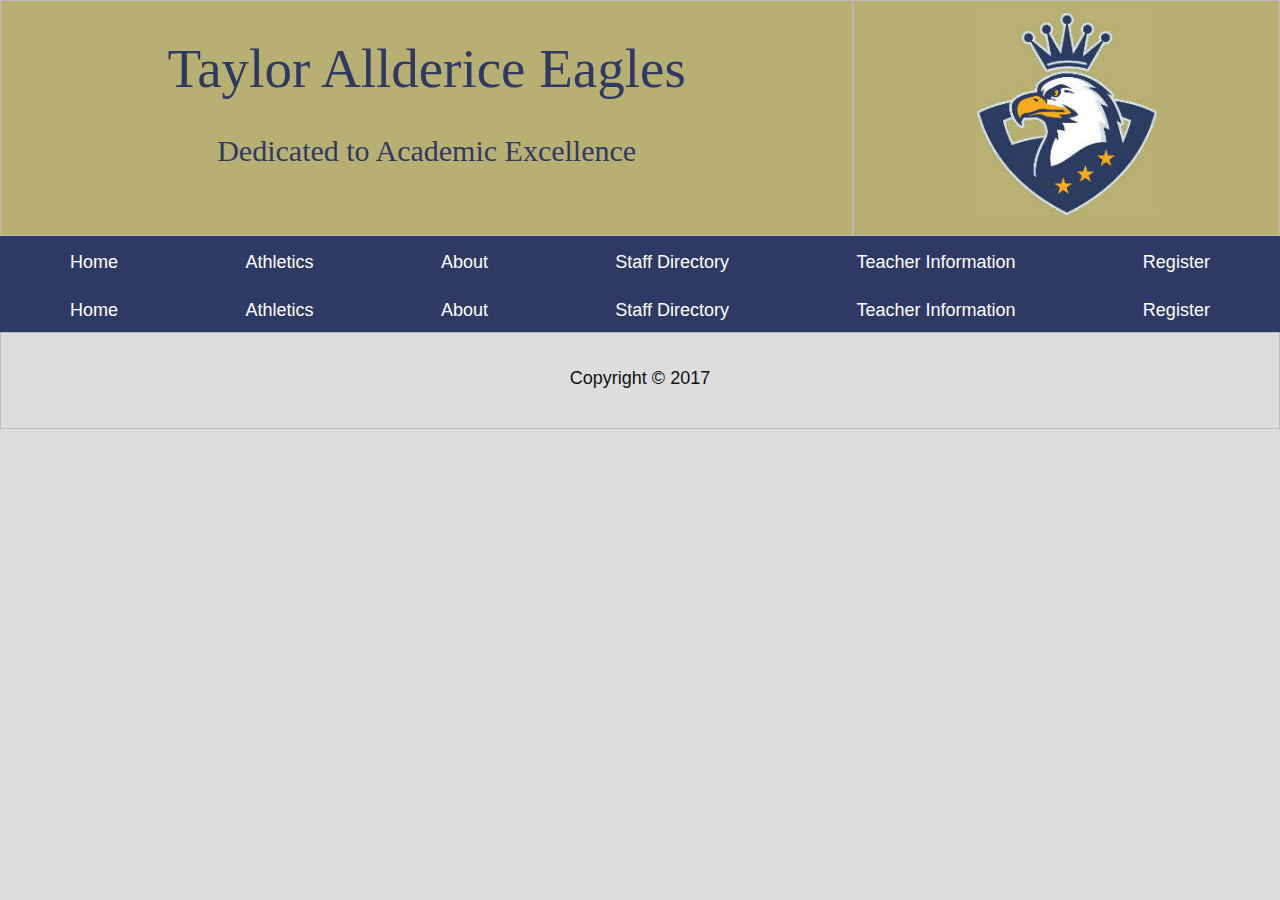
==== about.html @ acb4aed6 "Add files via upload" ====
<!DOCTYPE html>

<html lang="en">
<head>
  <!-- metadata -->
  <meta charset="utf-8">
  <meta name="viewport" content="width=device-width, initial-scale=1">

  <!-- page title -->
  <title>Taylor Allderice Eagles</title>

  <!-- styles -->
  <link rel="stylesheet" href="css/normalize.css">
  <link rel="stylesheet" href="css/owl.carousel.min.css">
  <link rel="stylesheet" href="css/owl.theme.default.min.css">
  <link rel="stylesheet" href="css/odin.css">
  <link rel="stylesheet" href="css/main.css">

  <header>

    <div class="row">
      <div class="col-sm-8">
        <h1>Taylor Allderice Eagles</h1>
        <h2>Dedicated to Academic Excellence</h2>
      </div>

      <div class="col-sm-4">
        <center>
        <img src="img/mascot.jpg" class="eagle">
       </center>
      </div>
    </div>

   <nav class="navbar navbar-spread">
    <div class="navbar-menu">
          <ul>
           <li><a href="index.html">Home</a></li>
           <li><a href="athletics.html">Athletics</a></li>
           <li><a href="about.html">About</a></li>
           <li><a href="directory.html">Staff Directory</a></li>
           <li><a href="info.html">Teacher Information</a></li>
           <li><a href="register.html">Register</a></li>
          </ul>
    </nav>
      </div>
    </header>
    </head>

  <main>
    <body class="show-gridlines">

    </body>
    <footer>
      <nav class="navbar navbar-spread">
       <div class="navbar-menu">
         <ul>
           <li><a href="index.html">Home</a></li>
           <li><a href="athletics.html">Athletics</a></li>
           <li><a href="about.html">About</a></li>
           <li><a href="directory.html">Staff Directory</a></li>
           <li><a href="info.html">Teacher Information</a></li>
           <li><a href="register.html">Register</a></li>
         </ul>
       </nav>
         </div>

         <div class="row">
           <div class="col-sm-12">
             <p class="copyright">Copyright &copy;	2017</p class="copyright">
           </div>
         </div>

  </footer>
  </main>
</html>
---- css/odin.css ----
@charset "UTF-8";
/* resets */
html, body {
  box-sizing: border-box;
  height: 100%; }

*, *:before, *:after {
  box-sizing: inherit;
  /* technique from https://css-tricks.com/box-sizing/ */ }

body {
  background-color: #fdfdfd;
  margin: 0; }

article,
aside,
footer,
header,
nav,
section,
figcaption,
figure,
main {
  display: block; }

img {
  border-style: none; }

/* grid styles */
.row {
  display: flex;
  flex-direction: row;
  flex-wrap: wrap; }

.row > * {
  padding: 12px;
  position: relative;
  width: 100%; }

.row.gutter-default > * {
  padding: 12px; }

.row.gutter-double > * {
  padding: 24px; }

.row.gutter-none > * {
  padding: 0; }

/* apply .show-gridlines to body when creating initial grid or when debugging */
.show-gridlines .row > * {
  border: 1px solid #bbb; }

.col-xs-1 {
  width: 8.333333%; }

.col-xs-2 {
  width: 16.666666%; }

.col-xs-3 {
  width: 25%; }

.col-xs-4 {
  width: 33.333333%; }

.col-xs-5 {
  width: 41.666666%; }

.col-xs-6 {
  width: 50%; }

.col-xs-7 {
  width: 58.333333%; }

.col-xs-8 {
  width: 66.666666%; }

.col-xs-9 {
  width: 75%; }

.col-xs-10 {
  width: 83.333333%; }

.col-xs-11 {
  width: 91.666666%; }

.col-xs-12 {
  width: 100%; }

@media (min-width: 480px) {
  .col-sm-1 {
    width: 8.333333%; }

  .col-sm-2 {
    width: 16.666666%; }

  .col-sm-3 {
    width: 25%; }

  .col-sm-4 {
    width: 33.333333%; }

  .col-sm-5 {
    width: 41.666666%; }

  .col-sm-6 {
    width: 50%; }

  .col-sm-7 {
    width: 58.333333%; }

  .col-sm-8 {
    width: 66.666666%; }

  .col-sm-9 {
    width: 75%; }

  .col-sm-10 {
    width: 83.333333%; }

  .col-sm-11 {
    width: 91.666666%; }

  .col-sm-12 {
    width: 100%; } }
@media (min-width: 720px) {
  .col-md-1 {
    width: 8.333333%; }

  .col-md-2 {
    width: 16.666666%; }

  .col-md-3 {
    width: 25%; }

  .col-md-4 {
    width: 33.333333%; }

  .col-md-5 {
    width: 41.666666%; }

  .col-md-6 {
    width: 50%; }

  .col-md-7 {
    width: 58.333333%; }

  .col-md-8 {
    width: 66.666666%; }

  .col-md-9 {
    width: 75%; }

  .col-md-10 {
    width: 83.333333%; }

  .col-md-11 {
    width: 91.666666%; }

  .col-md-12 {
    width: 100%; } }
@media (min-width: 960px) {
  .col-lg-1 {
    width: 8.333333%; }

  .col-lg-2 {
    width: 16.666666%; }

  .col-lg-3 {
    width: 25%; }

  .col-lg-4 {
    width: 33.333333%; }

  .col-lg-5 {
    width: 41.666666%; }

  .col-lg-6 {
    width: 50%; }

  .col-lg-7 {
    width: 58.333333%; }

  .col-lg-8 {
    width: 66.666666%; }

  .col-lg-9 {
    width: 75%; }

  .col-lg-10 {
    width: 83.333333%; }

  .col-lg-11 {
    width: 91.666666%; }

  .col-lg-12 {
    width: 100%; } }
.reverse {
  flex-direction: row-reverse; }

@media (max-width: 479px) {
  .reverse-xs {
    flex-direction: row-reverse; } }
@media (min-width: 480px) and (max-width: 719px) {
  .reverse-sm {
    flex-direction: row-reverse; } }
@media (min-width: 720px) and (max-width: 959px) {
  .reverse-md {
    flex-direction: row-reverse; } }
@media (min-width: 960px) {
  .reverse-lg {
    flex-direction: row-reverse; } }
/* container styles */
.container-sm,
.container-md,
.container-lg,
.container-xl {
  margin: 0 auto;
  padding: 0 0.7rem; }

.container-sm {
  max-width: 480px; }

.container-md {
  max-width: 720px; }

.container-lg {
  max-width: 960px; }

.container-xl {
  max-width: 1200px; }

/* navbar styles */
.navbar {
  align-items: center;
  background-color: #d8dde2;
  display: flex;
  height: 3.0rem;
  justify-content: space-between;
  padding: 0.4rem; }

.navbar-menu {
  display: flex; }

.navbar-spread {
  display: block;
  justify-content: space-around; }

.navbar-spread .navbar-menu {
  display: block; }

.navbar-spread .navbar-menu ul {
  display: flex;
  justify-content: space-around; }

.navbar ul {
  display: flex;
  list-style: none;
  margin: 0;
  padding: 0; }

.navbar li {
  padding: 0.4rem; }

.navbar a:link,
.navbar a:visited {
  text-decoration: none; }

.navbar a:hover,
.navbar a:active {
  text-decoration: underline; }

.navbar-brand {
  color: #0f1113;
  font-size: 2.0rem;
  font-weight: 500;
  margin: 0; }

.menu-toggle {
  background-color: transparent;
  border: none;
  display: block;
  margin: 0 0.2rem;
  padding: 0.2rem; }

.menu-dismiss {
  background-color: transparent;
  border: none;
  color: #3a444e;
  display: block;
  font-size: 24px;
  margin: 0.2rem;
  right: 0;
  padding: 0.2rem;
  position: absolute;
  top: 0; }

.navbar-slideout .navbar-menu,
.navbar-slideout-xs .navbar-menu,
.navbar-slideout-sm .navbar-menu,
.navbar-slideout-md .navbar-menu,
.navbar-slideout-lg .navbar-menu,
.navbar-slideout-xl .navbar-menu {
  background-color: #d8dde2;
  display: block;
  height: 100%;
  left: -280px;
  opacity: 0.96;
  overflow: auto;
  position: fixed;
  top: 0;
  transition: 0.4s;
  width: 280px; }

.navbar-slideout .navbar-menu ul,
.navbar-slideout-xs .navbar-menu ul,
.navbar-slideout-sm .navbar-menu ul,
.navbar-slideout-md .navbar-menu ul,
.navbar-slideout-lg .navbar-menu ul,
.navbar-slideout-xl .navbar-menu ul {
  flex-direction: column; }

.navbar-slideout .menu-shown,
.navbar-slideout-xs .menu-shown,
.navbar-slideout-sm .menu-shown,
.navbar-slideout-md .menu-shown,
.navbar-slideout-lg .menu-shown,
.navbar-slideout-xl .menu-shown {
  left: 0;
  transition: 0.4s; }

@media (min-width: 480px) {
  .navbar-slideout-sm .navbar-menu {
    background-color: transparent;
    height: auto;
    overflow: auto;
    position: static;
    width: auto; }

  .navbar-slideout-sm .navbar-menu ul {
    flex-direction: row; }

  .navbar-slideout-sm .menu-dismiss,
  .navbar-slideout-sm .menu-toggle {
    display: none; } }
@media (min-width: 720px) {
  .navbar-slideout-md .navbar-menu {
    background-color: transparent;
    height: auto;
    overflow: auto;
    position: static;
    width: auto; }

  .navbar-slideout-md .navbar-menu ul {
    flex-direction: row; }

  .navbar-slideout-md .menu-dismiss,
  .navbar-slideout-md .menu-toggle {
    display: none; } }
@media (min-width: 960px) {
  .navbar-slideout-lg .navbar-menu {
    background-color: transparent;
    height: auto;
    overflow: auto;
    position: static;
    width: auto; }

  .navbar-slideout-lg .navbar-menu ul {
    flex-direction: row; }

  .navbar-slideout-lg .menu-dismiss,
  .navbar-slideout-lg .menu-toggle {
    display: none; } }
/* positioning helper classes
 * (Keep these last in CSS to avoid precedence issues.)
 */
.center-vertical,
.center-horizontal,
.push-left,
.push-right {
  display: flex; }

.center-vertical {
  align-items: center; }

.center-horizontal {
  justify-content: center; }

.push-left {
  justify-content: flex-start; }

.push-right {
  justify-content: flex-end; }

.upper-left,
.upper-right,
.lower-right,
.lower-left {
  position: absolute; }

.upper-left,
.gutter-default .upper-left {
  top: 12px;
  left: 12px; }

.gutter-double .upper-left {
  top: 24px;
  left: 24px; }

.gutter-none .upper-left {
  top: 0;
  left: 0; }

.upper-right,
.gutter-default .upper-right {
  top: 12px;
  right: 12px; }

.gutter-double .upper-right {
  top: 24px;
  right: 24px; }

.gutter-none .upper-right {
  top: 0;
  right: 0; }

.lower-right,
.gutter-default .lower-right {
  bottom: 12px;
  right: 12px; }

.gutter-double .lower-right {
  bottom: 24px;
  right: 24px; }

.gutter-none .lower-right {
  bottom: 0;
  right: 0; }

.lower-left,
.gutter-default .lower-left {
  bottom: 12px;
  left: 12px; }

.gutter-double .lower-left {
  bottom: 24px;
  left: 24px; }

.gutter-none .lower-left {
  bottom: 0;
  left: 0; }

.right {
  float: right;
  margin-left: 1.2rem;
  margin-bottom: 1.2rem; }

.left {
  float: left;
  margin-right: 1.2rem;
  margin-bottom: 1.2rem; }

.clear {
  clear: both; }

.center {
  display: block;
  margin: 0 auto; }

/* responsive features */
img,
iframe,
video {
  max-width: 100%; }

/* responsive helper classes */
@media (max-width: 479px) {
  .hide-xs-down {
    display: none; } }
@media (max-width: 719px) {
  .hide-sm-down {
    display: none; } }
@media (max-width: 959px) {
  .hide-md-down {
    display: none; } }
@media (min-width: 480px) {
  .hide-sm-up {
    display: none; } }
@media (min-width: 720px) {
  .hide-md-up {
    display: none; } }
@media (min-width: 960px) {
  .hide-lg-up {
    display: none; } }
/* typography */
body {
  color: #111;
  font-family: "Helvetica Neue", Helvetica, Arial, sans-serif;
  font-size: 18px;
  font-weight: 400;
  line-height: 1.5; }

h1,
h2,
h3,
h4,
h5,
h6 {
  color: #3a444e;
  font-weight: 500;
  margin-top: 0rem; }

h1 {
  font-size: 4.0rem;
  line-height: 4.5rem;
  margin-bottom: 1.5rem; }

h2 {
  font-size: 2.555rem;
  line-height: 3.25rem;
  margin-bottom: 1.75rem; }

h3 {
  font-size: 2.0rem;
  line-height: 2.5rem;
  margin-bottom: 1.5rem; }

h4 {
  font-size: 1.555rem;
  line-height: 2.0rem;
  margin-bottom: 1.0rem; }

h5 {
  font-size: 1.333rem;
  line-height: 1.75rem;
  margin-bottom: 1.25rem; }

h6 {
  font-size: 1.111rem;
  line-height: 1.75rem;
  margin-bottom: 1.25rem; }

p, ul, ol, pre, table, blockquote {
  margin-top: 0rem;
  margin-bottom: 1.5rem; }

ul ul, ol ol, ul ol, ol ul {
  margin-top: 0rem;
  margin-bottom: 0rem; }

/*
a, b, i, strong, em, small, code {
  line-height: 0;
}
*/
sub, sup {
  line-height: 0;
  position: relative;
  vertical-align: baseline; }

sup {
  top: -0.5em; }

sub {
  bottom: -0.25em; }

/* More custom styling */
ol,
ul {
  margin-left: 18.0045px;
  padding-left: 24px; }

blockquote {
  border-left: 6px solid #d8dde2;
  font-size: 1.333rem;
  line-height: 1.75rem;
  margin-left: 24px;
  padding-left: 12px; }

blockquote p:last-of-type {
  margin-bottom: 0.5rem; }

blockquote cite {
  color: #678;
  display: block;
  font-size: 1.0rem;
  font-style: italic;
  content: be; }

blockquote cite::before {
  content: "– "; }

b,
strong {
  font-weight: bolder; }

pre,
code {
  color: #678;
  font-family: monospace;
  font-size: 1.0rem; }

small {
  font-size: 80%; }

mark {
  background-color: #ff8; }

.important {
  color: #b00; }

.light {
  color: #678; }

.text-left {
  text-align: left; }

.text-right {
  text-align: right; }

.text-center {
  text-align: center; }

.text-justify {
  text-align: justify; }

/* image styles (but can be used on other stuff) */
.rounded {
  border-radius: 0.4rem; }

.circle {
  border-radius: 50%; }

/* table styles */
table.table-basic {
  border-collapse: collapse;
  color: #0f1113; }

table.table-basic caption {
  color: #0f1113;
  font-size: 1.4rem;
  font-weight: 500;
  padding: 0.4rem;
  text-align: center; }

table.table-basic tfoot {
  color: #3a444e;
  font-size: 0.85rem;
  font-style: italic; }

table.table-basic tbody tr {
  border-bottom: 1px solid #d8dde2; }

table.table-basic td,
table.table-basic th {
  padding: 0.4rem 0.8rem; }

table.table-basic th {
  border-bottom: 1px solid #678;
  border-top: 1px solid #678;
  color: #3a444e;
  font-weight: 500; }

/* responsive table based on
 * http://allthingssmitty.com/2016/10/03/responsive-table-layout/
 */
table.table-stack {
  width: 100%; }

table.table-stack thead {
  border: none;
  clip: rect(0 0 0 0);
  height: 1px;
  margin: -1px;
  overflow: hidden;
  padding: 0;
  position: absolute !important;
  width: 1px; }

table.table-stack tbody tr {
  border: 1px solid #9eaab6;
  display: block;
  margin-bottom: 0.4rem;
  padding: 0.4rem; }

table.table-stack td {
  display: block;
  text-align: right; }

table.table-stack td:before {
  content: attr(aria-label);
  float: left;
  font-weight: 500;
  color: #3a444e; }

table.table-stack tfoot td {
  display: block;
  text-align: left; }

@media (max-width: 479px) {
  table.table-stack-xs {
    width: 100%; }

  table.table-stack-xs thead {
    border: none;
    clip: rect(0 0 0 0);
    height: 1px;
    margin: -1px;
    overflow: hidden;
    padding: 0;
    position: absolute !important;
    width: 1px; }

  table.table-stack-xs tbody tr {
    border: 1px solid #9eaab6;
    display: block;
    margin-bottom: 0.4rem;
    padding: 0.4rem; }

  table.table-stack-xs td {
    display: block;
    text-align: right; }

  table.table-stack-xs td:before {
    content: attr(aria-label);
    float: left;
    font-weight: 500;
    color: #3a444e; }

  table.table-stack-xs tfoot td {
    display: block;
    text-align: left; } }
@media (max-width: 719px) {
  table.table-stack-sm {
    width: 100%; }

  table.table-stack-sm thead {
    border: none;
    clip: rect(0 0 0 0);
    height: 1px;
    margin: -1px;
    overflow: hidden;
    padding: 0;
    position: absolute !important;
    width: 1px; }

  table.table-stack-sm tbody tr {
    border: 1px solid #9eaab6;
    display: block;
    margin-bottom: 0.4rem;
    padding: 0.4rem; }

  table.table-stack-sm td {
    display: block;
    text-align: right; }

  table.table-stack-sm td:before {
    content: attr(aria-label);
    float: left;
    font-weight: 500;
    color: #3a444e; }

  table.table-stack-sm tfoot td {
    display: block;
    text-align: left; } }
@media (max-width: 959px) {
  table.table-stack-md {
    width: 100%; }

  table.table-stack-md thead {
    border: none;
    clip: rect(0 0 0 0);
    height: 1px;
    margin: -1px;
    overflow: hidden;
    padding: 0;
    position: absolute !important;
    width: 1px; }

  table.table-stack-md tbody tr {
    border: 1px solid #9eaab6;
    display: block;
    margin-bottom: 0.4rem;
    padding: 0.4rem; }

  table.table-stack-md td {
    display: block;
    text-align: right; }

  table.table-stack-md td:before {
    content: attr(aria-label);
    float: left;
    font-weight: 500;
    color: #3a444e; }

  table.table-stack-md tfoot td {
    display: block;
    text-align: left; } }
table.shade-even-rows tbody tr:nth-child(even) {
  background-color: #d8dde2; }

table.shade-odd-rows tbody tr:nth-child(odd) {
  background-color: #d8dde2; }

/* buttons */
.button-primary,
.button-secondary,
.button-info,
.button-success,
.button-warning,
.button-danger,
input[type="button"].button-primary,
input[type="button"].button-secondary,
input[type="button"].button-info,
input[type="button"].button-success,
input[type="button"].button-danger,
input[type="button"].button-warning,
input[type="submit"].button-primary,
input[type="submit"].button-secondary,
input[type="submit"].button-info,
input[type="submit"].button-success,
input[type="submit"].button-danger,
input[type="submit"].button-warning {
  border-radius: 3px;
  display: inline-block;
  font-family: "Helvetica Neue", Helvetica, Arial, sans-serif;
  font-size: 18px;
  line-height: 1.0;
  margin: 0.3rem 0;
  outline: 0;
  padding: 0.6rem;
  text-decoration: none;
  vertical-align: middle; }

.button-primary:focus,
.button-secondary:focus,
.button-info:focus,
.button-success:focus,
.button-warning:focus,
.button-danger:focus,
input[type="button"].button-primary:focus,
input[type="button"].button-secondary:focus,
input[type="button"].button-info:focus,
input[type="button"].button-success:focus,
input[type="button"].button-danger:focus,
input[type="button"].button-warning:focus,
input[type="submit"].button-primary:focus,
input[type="submit"].button-secondary:focus,
input[type="submit"].button-info:focus,
input[type="submit"].button-success:focus,
input[type="submit"].button-danger:focus,
input[type="submit"].button-warning:focus {
  box-shadow: 0 0 6px #678; }

.button-primary:disabled,
.button-secondary:disabled,
.button-info:disabled,
.button-success:disabled,
.button-warning:disabled,
.button-danger:disabled,
input[type="button"]:disabled,
input[type="submit"]:disabled {
  color: #f2f2f2;
  cursor: not-allowed; }

.button-primary,
.button-info,
.button-success,
.button-warning,
.button-danger {
  border: none;
  color: #FFF; }

.button-primary {
  background-color: #678; }

.button-primary:hover {
  background-color: #5b6a79; }

.button-primary:disabled {
  background-color: #9eaab6; }

.button-secondary {
  background-color: #FFF;
  border: 1px solid #9eaab6;
  color: #3a444e; }

.button-secondary:hover {
  background-color: #f2f2f2; }

.button-secondary:disabled {
  background-color: #FFF;
  color: #9eaab6; }

.button-info {
  background-color: #5be; }

.button-info:hover {
  background-color: #3eb2ec; }

.button-info:disabled {
  background-color: #b2e0f7; }

.button-success {
  background-color: #2c5; }

.button-success:hover {
  background-color: #1eb64c; }

.button-success:disabled {
  background-color: #6de792; }

.button-warning {
  background-color: #d82; }

.button-warning:hover {
  background-color: #c77a1f; }

.button-warning:disabled {
  background-color: #ebb87a; }

.button-danger {
  background-color: #c00; }

.button-danger:hover {
  background-color: #b30000; }

.button-danger:disabled {
  background-color: #ff6666; }

.button-sm {
  font-size: 0.8rem;
  padding: 0.2rem; }

.button-lg {
  font-size: 2.0rem;
  padding: 0.8rem; }

/* form styles

  Note: form-basic button styling is in buttons.scss.
*/
.form-basic input,
.form-basic select,
.form-basic textarea {
  background-color: #FFF;
  border: 1px solid #9eaab6;
  color: #0f1113;
  display: inline-block;
  margin: 0.3rem 0;
  padding: 0.2rem;
  vertical-align: middle; }

.form-basic input[type="checkbox"],
.form-basic input[type="radio"] {
  background-color: transparent;
  margin: 0.3rem 0.3rem 0.3rem 0;
  padding: 0; }

.form-basic textarea {
  min-height: 6.0rem;
  resize: vertical;
  vertical-align: top; }

.form-basic input:focus,
.form-basic select:focus,
.form-basic textarea:focus {
  box-shadow: 0 0 6px #678;
  outline: 0; }

.form-basic input[type="radio"]:focus,
.form-basic input[type="checkbox"]:focus {
  /* neat idea to implement later: http://www.hongkiat.com/blog/css3-checkbox-radio/ */
  outline: 1px solid #9eaab6; }

.form-basic input[disabled],
.form-basic select[disabled],
.form-basic textarea[disabled] {
  cursor: not-allowed;
  background-color: #d8dde2; }

.form-basic input[readonly],
.form-basic select[readonly],
.form-basic textarea[readonly] {
  cursor: not-allowed;
  background-color: #d8dde2; }

.form-basic input:focus:invalid,
.form-basic textarea:focus:invalid,
.form-basic select:focus:invalid {
  border-color: #a00;
  color: #a00; }

.form-basic input[type="file"]:focus:invalid:focus {
  outline-color: #a00; }

.form-basic label {
  margin: 0.3rem 0.3rem 0.3rem 0; }

.form-basic fieldset {
  border: 0;
  margin: 0;
  padding: 0; }

.form-basic legend {
  border-bottom: 1px solid #9eaab6;
  color: #3a444e;
  display: block;
  font-weight: 500;
  padding: 0.4em 0;
  margin-bottom: 0.4em;
  width: 100%; }

.form-wide input,
.form-wide select,
.form-wide textarea,
.form-wide label {
  display: block;
  width: 100%; }

.form-wide input[type="checkbox"],
.form-wide input[type="radio"] {
  width: auto; }

.form-stack input,
.form-stack select,
.form-stack textarea,
.form-stack label {
  display: block; }

.form-stack input[type="checkbox"],
.form-stack input[type="radio"] {
  display: inline-block; }

.form-stack input,
.form-stack select,
.form-stack textarea {
  margin-bottom: 0.8rem; }

.form-hint {
  color: #678;
  font-size: 0.9rem;
  font-style: italic; }
---- css/main.css ----
/*** sectioning elements ***/

body {
  background-color: #ddd;
}

header {
  background-color: #b8b072;
}

head {
  background-color: #8FBC8F;
}

main {

}

footer {

}

nav {

}

section {

}

aside {

}




/**** content styles ***/

h1 {
  text-align: center;
  font-size: 55px;
  font-family: kanit;
  margin: 20px;
  color: #2e3a64;
}

h2 {
  text-align: center;
  font-size: 30px;
  font-family: abel;
  color: #2e3a64;
}

h3 {
  text-align: center;
  color: #2e3a64;
}

h4 {

}

h5 {

}

h6 {

}

p.link {

}

p.copyright{
  text-align: center;
  padding-top: 20px;
}



blockquote {

}

ol {

}

ul {

}

li {

}


tr.odd {
background-color: #b8b072;
}

tr.even {
  background-color: #cccccc;
}

th {
  background-color: #2e3a64;
  color: white;
  text-align: center;
  font-size: 24px;
  padding: 4px;
}

td {
  color: black;
  padding: 4px;
  text-align: center;
}

table {
border-spacing: 10px;
margin-left: auto;
margin-right: auto;
}

caption {
  color: #2e3a64;
  padding: 10px;
  font-size: 42px;
}

/*** image styles ***/

img.mascot{
  float: right;
}

img.center{
  text-align: center;
}

/*** link styles ***/

a:link {
  color: white;
}

a:visited {
  color: white;
}

a:hover {
  color: #b8b072;
}

a:active {
  color: gray;
}

.gray{

}


/*=======================
Odin Override
=========================*/
.navbar {
  background-color: #2e3a64;
}

.owl-carousel{
  max-width: 100%;
}

.navbar-menu{
  width: 100%;
}



.
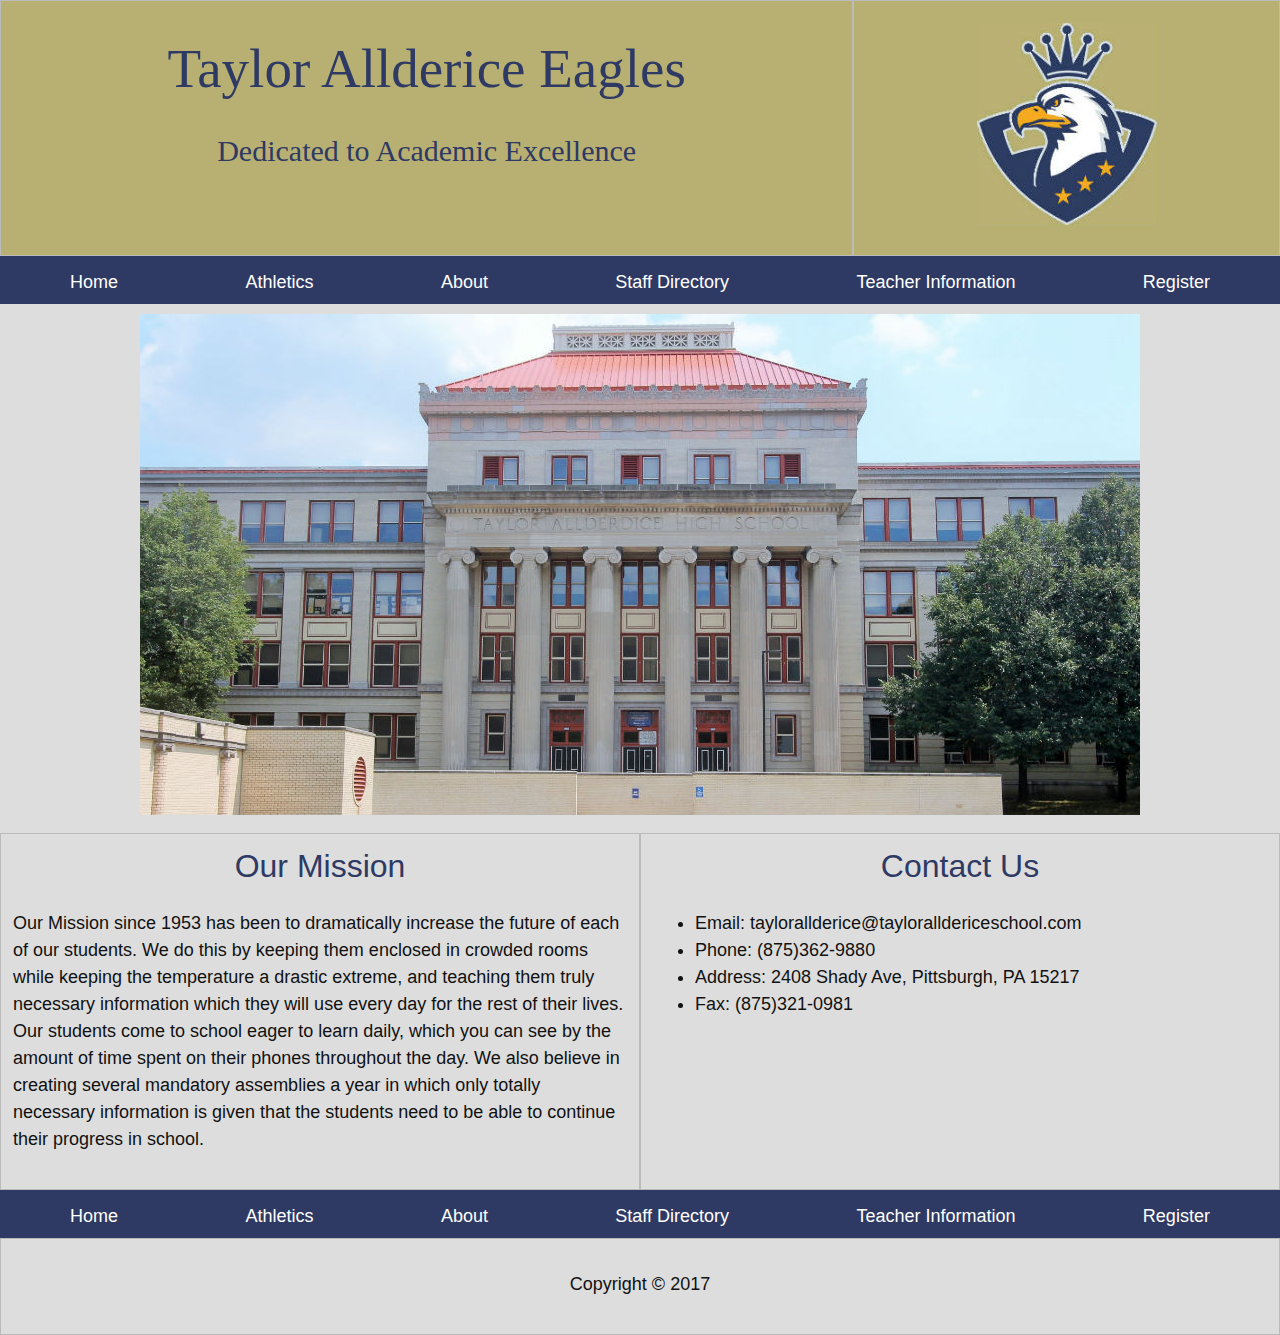
==== commit b8797d79: "Add files via upload" ====
--- a/about.html
+++ b/about.html
@@ -26,8 +26,7 @@
 
       <div class="col-sm-4">
         <center>
-        <img src="img/mascot.jpg" class="eagle">
-       </center>
+          <a href="index.html">  <img src="img/mascot.jpg" class="eagle"></a>       </center>
       </div>
     </div>
 
@@ -48,6 +47,26 @@
 
   <main>
     <body class="show-gridlines">
+      <center>
+        <img src="img/building.jpg">
+      </center>
+        <div class="row">
+          <div class="col-sm-6">
+            <h3>Our Mission</h3>
+              <p>
+                Our Mission since 1953 has been to dramatically increase the future of each of our students. We do this by keeping them enclosed in crowded rooms while keeping the temperature a drastic extreme, and teaching them truly necessary information which they will use every day for the rest of their lives. Our students come to school eager to learn daily, which you can see by the amount of time spent on their phones throughout the day. We also believe in creating several mandatory assemblies a year in which only totally necessary information is given that the students need to be able to continue their progress in school.              </p>
+          </div>
+          <div class="col-sm-6">
+            <h3>Contact Us</h3>
+              <ul class="space">
+                <li class="space">Email: taylorallderice@tayloralldericeschool.com</li>
+                <li>Phone: (875)362-9880</li>
+                <li>Address: 2408 Shady Ave, Pittsburgh, PA 15217</li>
+                <li>Fax: (875)321-0981</li>
+
+              </ul>
+          </div>
+        </div>
 
     </body>
     <footer>
--- a/css/main.css
+++ b/css/main.css
@@ -92,7 +92,9 @@
 
 }
 
-li {
+
+
+li.space {
 
 }
 
@@ -141,6 +143,10 @@
   text-align: center;
 }
 
+img {
+  padding: 10px;
+}
+
 /*** link styles ***/
 
 a:link {
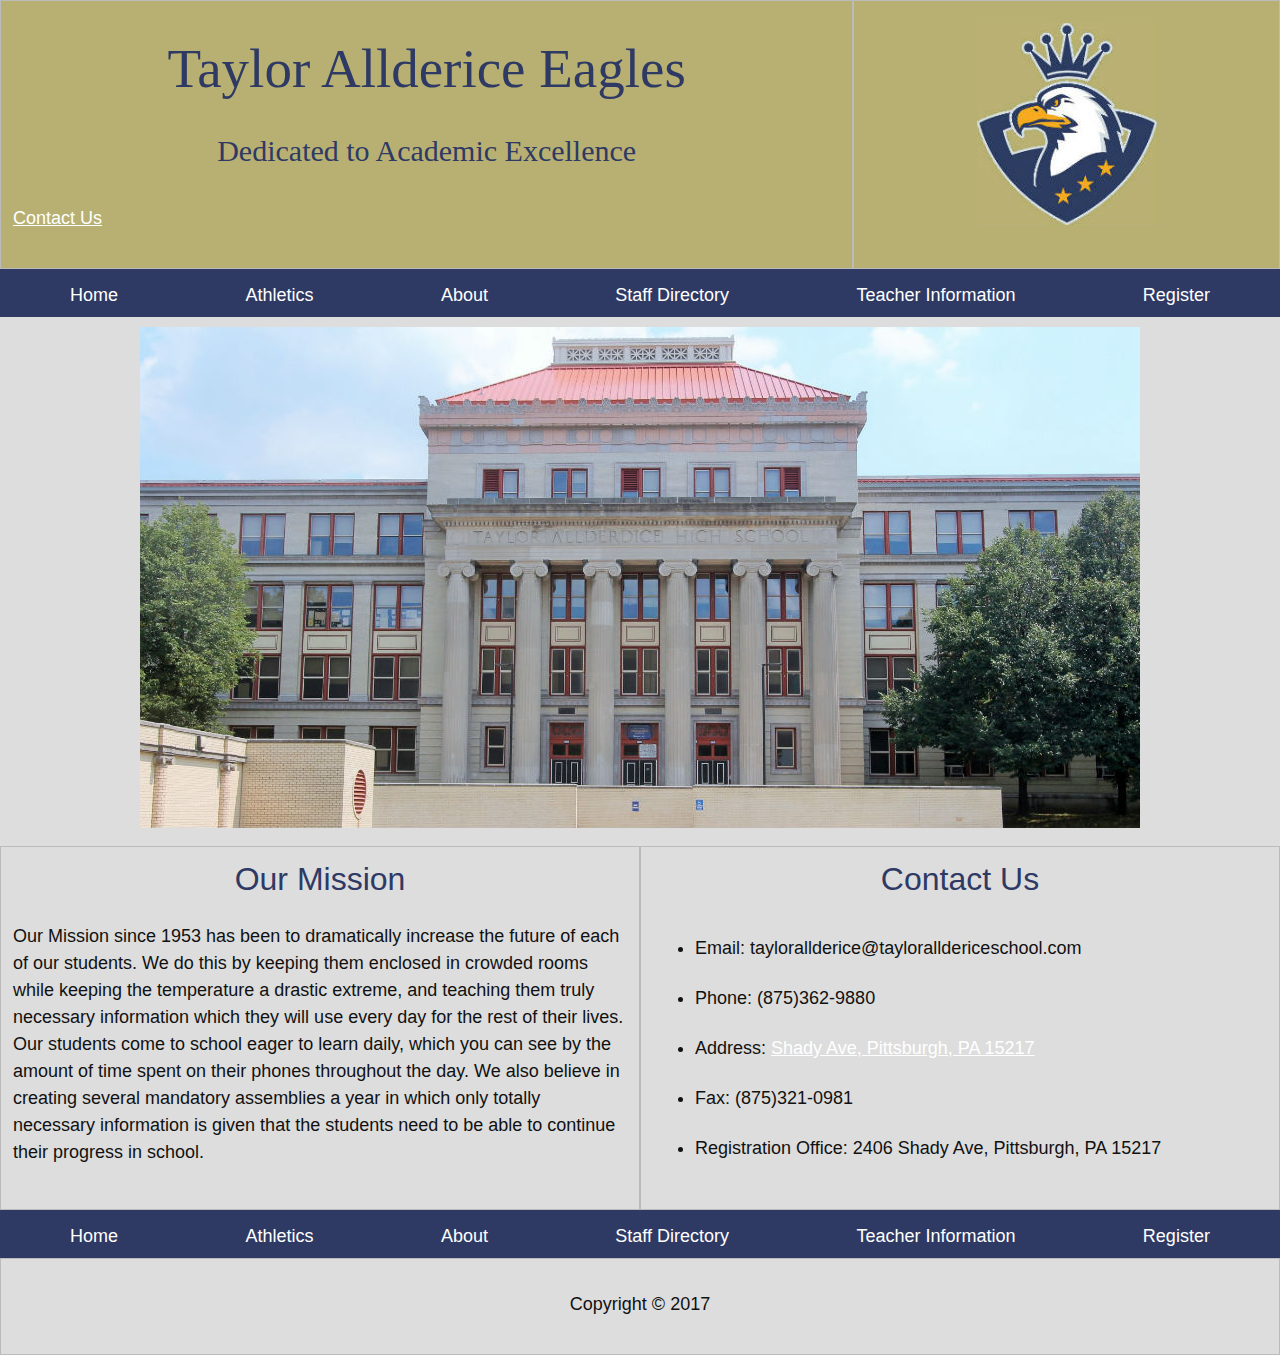
==== commit 2132d9b3: "Add files via upload" ====
--- a/about.html
+++ b/about.html
@@ -7,7 +7,7 @@
   <meta name="viewport" content="width=device-width, initial-scale=1">
 
   <!-- page title -->
-  <title>Taylor Allderice Eagles</title>
+  <title>Taylor Allderice Eagles About</title>
 
   <!-- styles -->
   <link rel="stylesheet" href="css/normalize.css">
@@ -22,6 +22,8 @@
       <div class="col-sm-8">
         <h1>Taylor Allderice Eagles</h1>
         <h2>Dedicated to Academic Excellence</h2>
+        <p><a href="about.html" class="dark">Contact Us</a>
+
       </div>
 
       <div class="col-sm-4">
@@ -60,10 +62,10 @@
             <h3>Contact Us</h3>
               <ul class="space">
                 <li class="space">Email: taylorallderice@tayloralldericeschool.com</li>
-                <li>Phone: (875)362-9880</li>
-                <li>Address: 2408 Shady Ave, Pittsburgh, PA 15217</li>
-                <li>Fax: (875)321-0981</li>
-
+                <li class="space">Phone: (875)362-9880</li>
+                <li class="space">Address: <a href="https://www.google.com/maps/place/2408+Shady+Ave,+Pittsburgh,+PA+15217/@40.4297477,-79.9227386,17z/data=!3m1!4b1!4m5!3m4!1s0x8834f1fd753c8fcb:0xf6f60fb2972498b6!8m2!3d40.4297477!4d-79.92054992408"> Shady Ave, Pittsburgh, PA 15217</li></a>
+                <li class="space">Fax: (875)321-0981</li>
+                <li class="space">Registration Office: 2406 Shady Ave, Pittsburgh, PA 15217</li>
               </ul>
           </div>
         </div>
--- a/css/main.css
+++ b/css/main.css
@@ -95,7 +95,7 @@
 
 
 li.space {
-
+  line-height: 50px;
 }
 
 
@@ -157,6 +157,10 @@
   color: white;
 }
 
+a:hover.dark {
+  color: #2e3a64;
+}
+
 a:hover {
   color: #b8b072;
 }
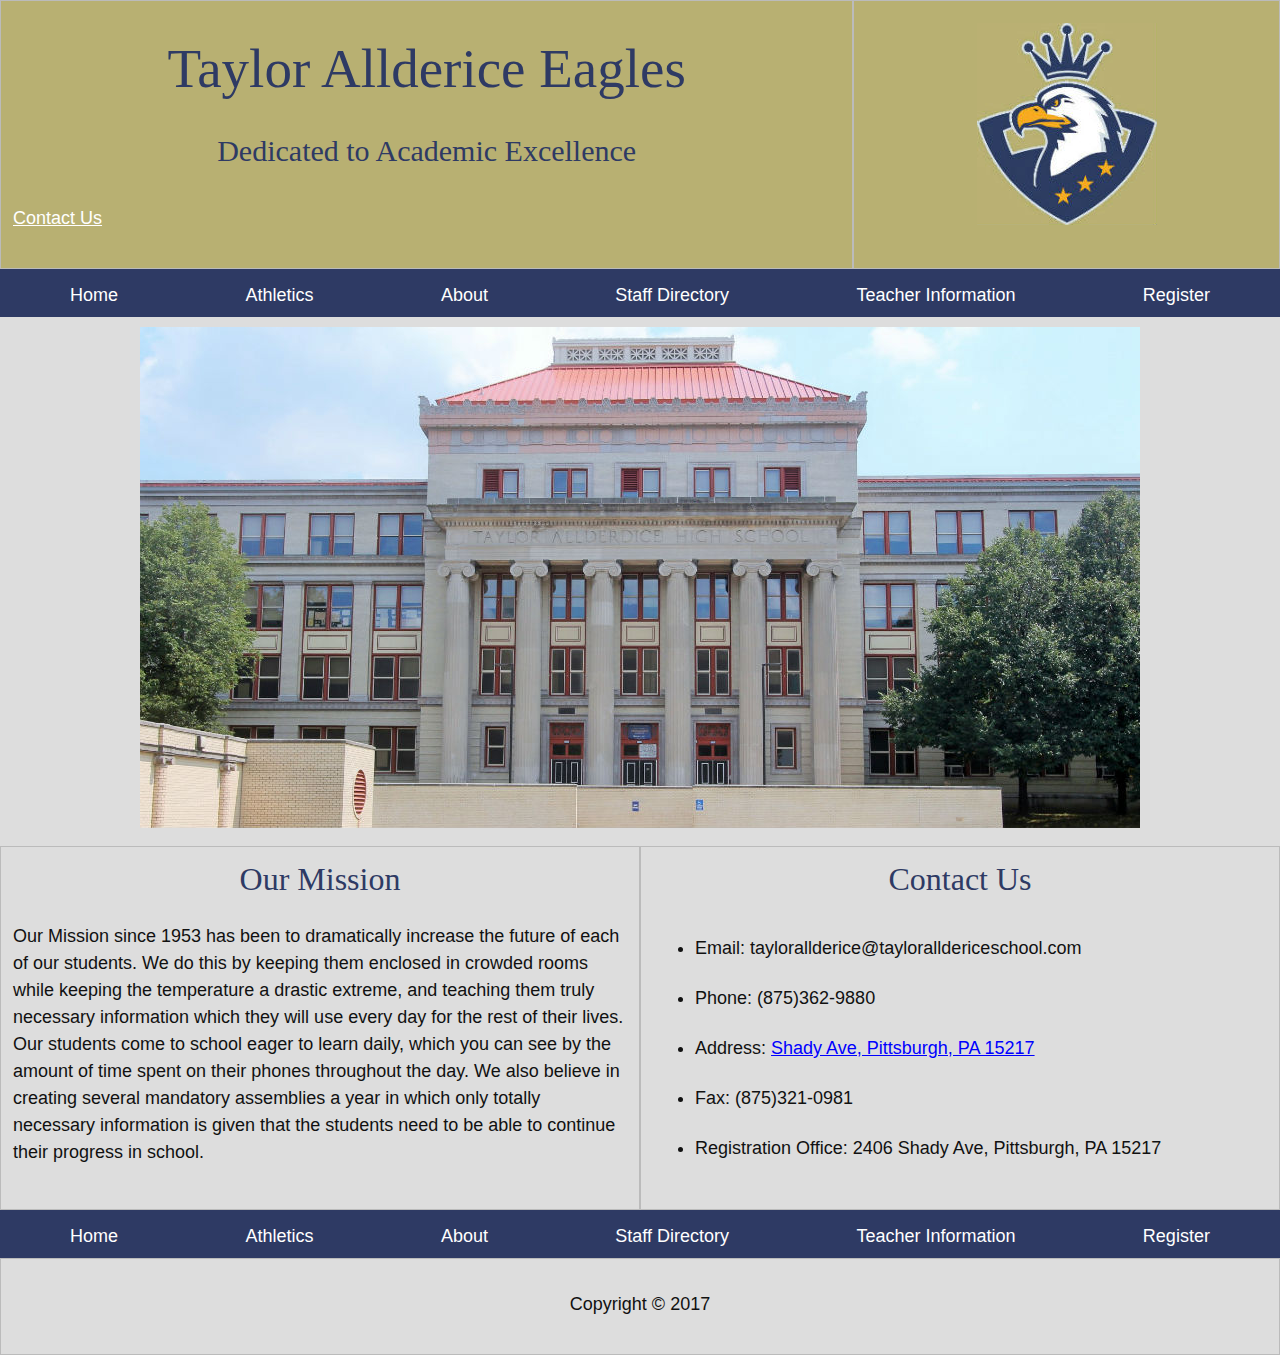
==== commit fe5228ac: "Add files via upload" ====
--- a/about.html
+++ b/about.html
@@ -15,6 +15,9 @@
   <link rel="stylesheet" href="css/owl.theme.default.min.css">
   <link rel="stylesheet" href="css/odin.css">
   <link rel="stylesheet" href="css/main.css">
+</head>
+<body class="show-gridlines">
+
 
   <header>
 
@@ -45,10 +48,8 @@
     </nav>
       </div>
     </header>
-    </head>
 
   <main>
-    <body class="show-gridlines">
       <center>
         <img src="img/building.jpg">
       </center>
@@ -63,14 +64,13 @@
               <ul class="space">
                 <li class="space">Email: taylorallderice@tayloralldericeschool.com</li>
                 <li class="space">Phone: (875)362-9880</li>
-                <li class="space">Address: <a href="https://www.google.com/maps/place/2408+Shady+Ave,+Pittsburgh,+PA+15217/@40.4297477,-79.9227386,17z/data=!3m1!4b1!4m5!3m4!1s0x8834f1fd753c8fcb:0xf6f60fb2972498b6!8m2!3d40.4297477!4d-79.92054992408"> Shady Ave, Pittsburgh, PA 15217</li></a>
+                <li class="space">Address: <a href="https://www.google.com/maps/place/2408+Shady+Ave,+Pittsburgh,+PA+15217/@40.4297477,-79.9227386,17z/data=!3m1!4b1!4m5!3m4!1s0x8834f1fd753c8fcb:0xf6f60fb2972498b6!8m2!3d40.4297477!4d-79.92054992408" class="news"> Shady Ave, Pittsburgh, PA 15217</li></a>
                 <li class="space">Fax: (875)321-0981</li>
                 <li class="space">Registration Office: 2406 Shady Ave, Pittsburgh, PA 15217</li>
               </ul>
           </div>
         </div>
-
-    </body>
+      </main>
     <footer>
       <nav class="navbar navbar-spread">
        <div class="navbar-menu">
@@ -92,5 +92,5 @@
          </div>
 
   </footer>
-  </main>
+</body>
 </html>
--- a/css/main.css
+++ b/css/main.css
@@ -55,6 +55,7 @@
 h3 {
   text-align: center;
   color: #2e3a64;
+  font-family: bree-serif;
 }
 
 h4 {
@@ -171,6 +172,41 @@
 
 .gray{
 
+}
+
+a:link.news {
+  color: blue;
+}
+
+a:visited.news {
+  color:blue;
+}
+
+
+
+a:hover.news {
+  color: #ADD8E6;
+}
+
+a:active.news {
+  color: gray;
+}
+
+a:visited.brad{
+  color:white;
+}
+
+
+a:link.brad {
+  color: white;
+}
+
+a:hover.brad {
+  color: #2e3a64;
+}
+
+a:active.brad {
+  color: gray;
 }
 
 
@@ -189,6 +225,35 @@
   width: 100%;
 }
 
-
-
-.
+@media (max-width: 600px) {
+
+  table {
+    width: 100%;
+  }
+
+  thead {
+    display: none;
+  }
+
+  tr {
+    display: block;
+    margin: 7px 0;
+  }
+
+  td {
+    display: block;
+    text-align: right;
+  }
+
+  td:before {
+    content: attr(aria-label);
+    float: left;
+    font-weight: bold;
+  }
+
+  .navbar {
+    font-size: 13px;
+    font-weight: bold;
+    height: auto;
+  }
+}
